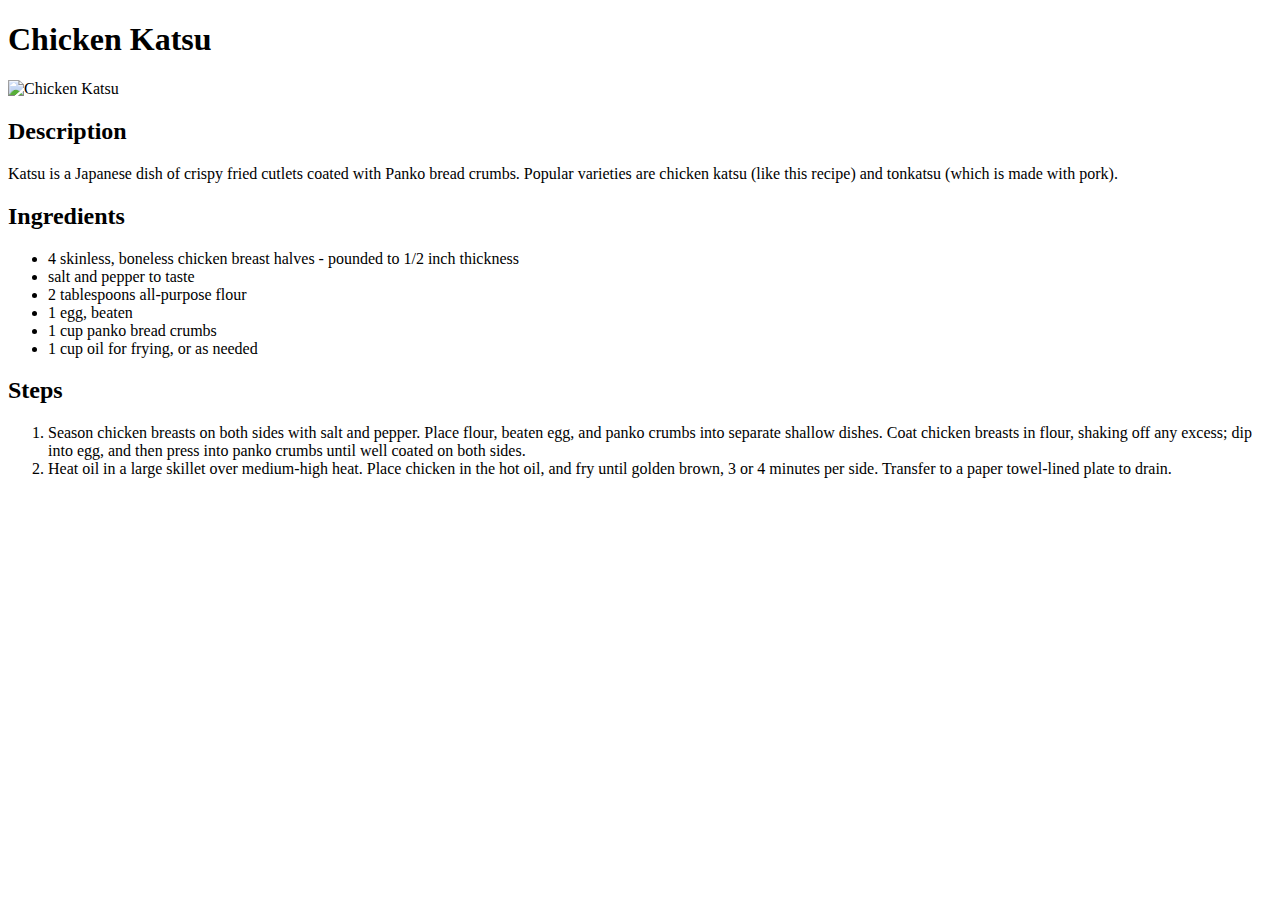
==== recipes/katsuchicken.html @ b4a09f61 "Complete katsuchicken.html" ====
<!DOCTYPE html>
<html lang="en">
<head>
    <meta charset="UTF-8">
    <meta http-equiv="X-UA-Compatible" content="IE=edge">
    <meta name="viewport" content="width=device-width, initial-scale=1.0">
    <title>Chicken Katsu</title>
</head>
<body>
    <h1>Chicken Katsu</h1>

    <img src="https://www.allrecipes.com/thmb/1jrl7HNw9CDqa7594oVDXn4fQZg=/750x0/filters:no_upscale():max_bytes(150000):strip_icc():format(webp)/image-2000-1-ed10b562f0a34901b18e8f931f0782ef.jpg" alt="Chicken Katsu">

    <h2>Description</h2>

    <p>Katsu is a Japanese dish of crispy fried cutlets coated with Panko bread crumbs. Popular varieties are chicken katsu (like this recipe) and tonkatsu (which is made with pork).</p>

    <h2>Ingredients</h2>

    <ul>
        <li>4 skinless, boneless chicken breast halves - pounded to 1/2 inch thickness</li>
        <li>salt and pepper to taste</li>
        <li>2 tablespoons all-purpose flour</li>
        <li>1 egg, beaten</li>
        <li>1 cup panko bread crumbs</li>
        <li>1 cup oil for frying, or as needed</li>
    </ul>

    <h2>Steps</h2>

    <ol>
        <li>Season chicken breasts on both sides with salt and pepper. Place flour, beaten egg, and panko crumbs into separate shallow dishes. Coat chicken breasts in flour, shaking off any excess; dip into egg, and then press into panko crumbs until well coated on both sides.</li>
        <li>Heat oil in a large skillet over medium-high heat. Place chicken in the hot oil, and fry until golden brown, 3 or 4 minutes per side. Transfer to a paper towel-lined plate to drain.</li>
    </ol>

</body>
</html>
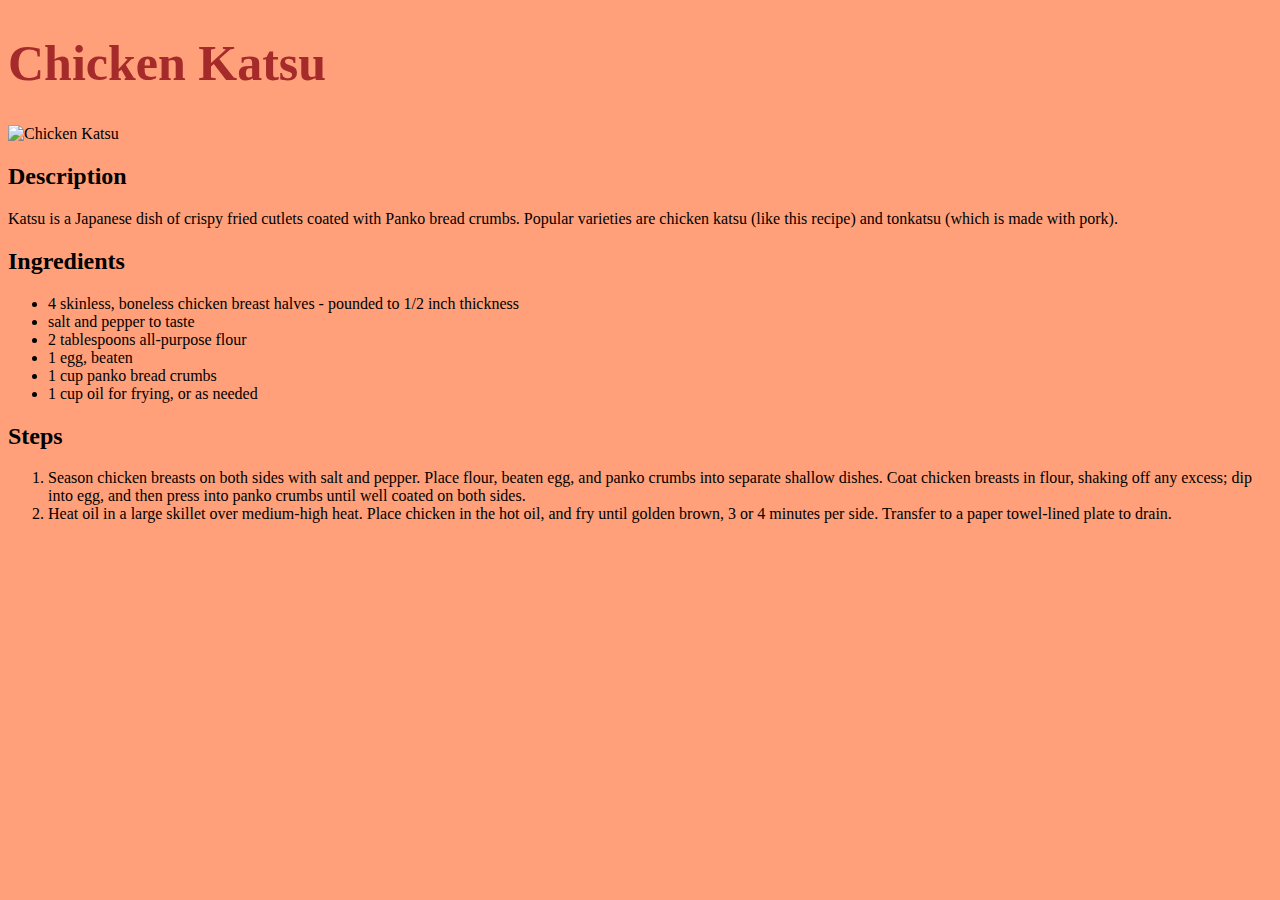
==== commit e5ddfa2c: "Create style.css and style index.html" ====
--- a/recipes/katsuchicken.html
+++ b/recipes/katsuchicken.html
@@ -5,6 +5,7 @@
     <meta http-equiv="X-UA-Compatible" content="IE=edge">
     <meta name="viewport" content="width=device-width, initial-scale=1.0">
     <title>Chicken Katsu</title>
+    <link rel="stylesheet" href="../css/style.css">
 </head>
 <body>
     <h1>Chicken Katsu</h1>
--- a/css/style.css
+++ b/css/style.css
@@ -0,0 +1,20 @@
+body {
+    background-color: lightsalmon;
+}
+
+h1 {
+    color: brown;
+    font-size: 50px;
+    font-weight: bold;
+}
+
+.links {
+    background-color: brown;
+    color: white;
+}
+
+.links-texto {
+    color: white;
+    font-size: 25px;
+    font-weight: bold;
+}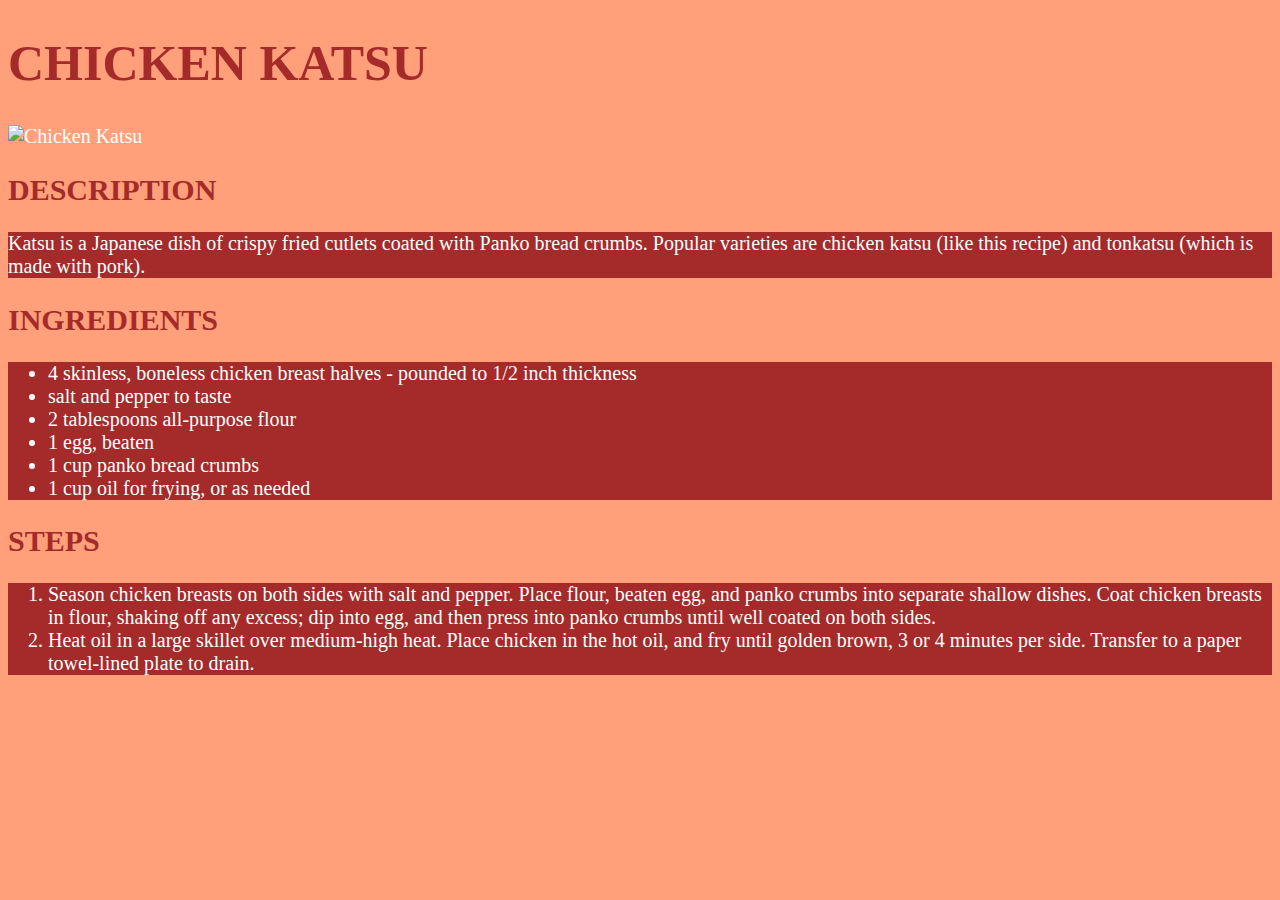
==== commit 72675153: "Style all recipe pages and add global css to style.cssl" ====
--- a/recipes/katsuchicken.html
+++ b/recipes/katsuchicken.html
@@ -10,15 +10,15 @@
 <body>
     <h1>Chicken Katsu</h1>
 
-    <img src="https://www.allrecipes.com/thmb/1jrl7HNw9CDqa7594oVDXn4fQZg=/750x0/filters:no_upscale():max_bytes(150000):strip_icc():format(webp)/image-2000-1-ed10b562f0a34901b18e8f931f0782ef.jpg" alt="Chicken Katsu">
+    <img class="imagen-receta" src="https://www.allrecipes.com/thmb/1jrl7HNw9CDqa7594oVDXn4fQZg=/750x0/filters:no_upscale():max_bytes(150000):strip_icc():format(webp)/image-2000-1-ed10b562f0a34901b18e8f931f0782ef.jpg" alt="Chicken Katsu">
 
     <h2>Description</h2>
 
-    <p>Katsu is a Japanese dish of crispy fried cutlets coated with Panko bread crumbs. Popular varieties are chicken katsu (like this recipe) and tonkatsu (which is made with pork).</p>
+    <p class="contenedor">Katsu is a Japanese dish of crispy fried cutlets coated with Panko bread crumbs. Popular varieties are chicken katsu (like this recipe) and tonkatsu (which is made with pork).</p>
 
     <h2>Ingredients</h2>
 
-    <ul>
+    <ul class="contenedor">
         <li>4 skinless, boneless chicken breast halves - pounded to 1/2 inch thickness</li>
         <li>salt and pepper to taste</li>
         <li>2 tablespoons all-purpose flour</li>
@@ -29,7 +29,7 @@
 
     <h2>Steps</h2>
 
-    <ol>
+    <ol class="contenedor">
         <li>Season chicken breasts on both sides with salt and pepper. Place flour, beaten egg, and panko crumbs into separate shallow dishes. Coat chicken breasts in flour, shaking off any excess; dip into egg, and then press into panko crumbs until well coated on both sides.</li>
         <li>Heat oil in a large skillet over medium-high heat. Place chicken in the hot oil, and fry until golden brown, 3 or 4 minutes per side. Transfer to a paper towel-lined plate to drain.</li>
     </ol>
--- a/css/style.css
+++ b/css/style.css
@@ -1,20 +1,37 @@
 body {
     background-color: lightsalmon;
+    color: white;
+    font-size: 20px;
 }
 
-h1 {
+h1,
+h2 {
     color: brown;
     font-size: 50px;
     font-weight: bold;
+    text-transform: uppercase;
+}
+
+h2 {
+    font-size: 30px;
 }
 
 .links {
     background-color: brown;
-    color: white;
+    
 }
 
 .links-texto {
     color: white;
     font-size: 25px;
     font-weight: bold;
+}
+
+.imagen-receta {
+    width: 500px;
+    height: auto;
+}
+
+.contenedor {
+    background-color: brown;
 }